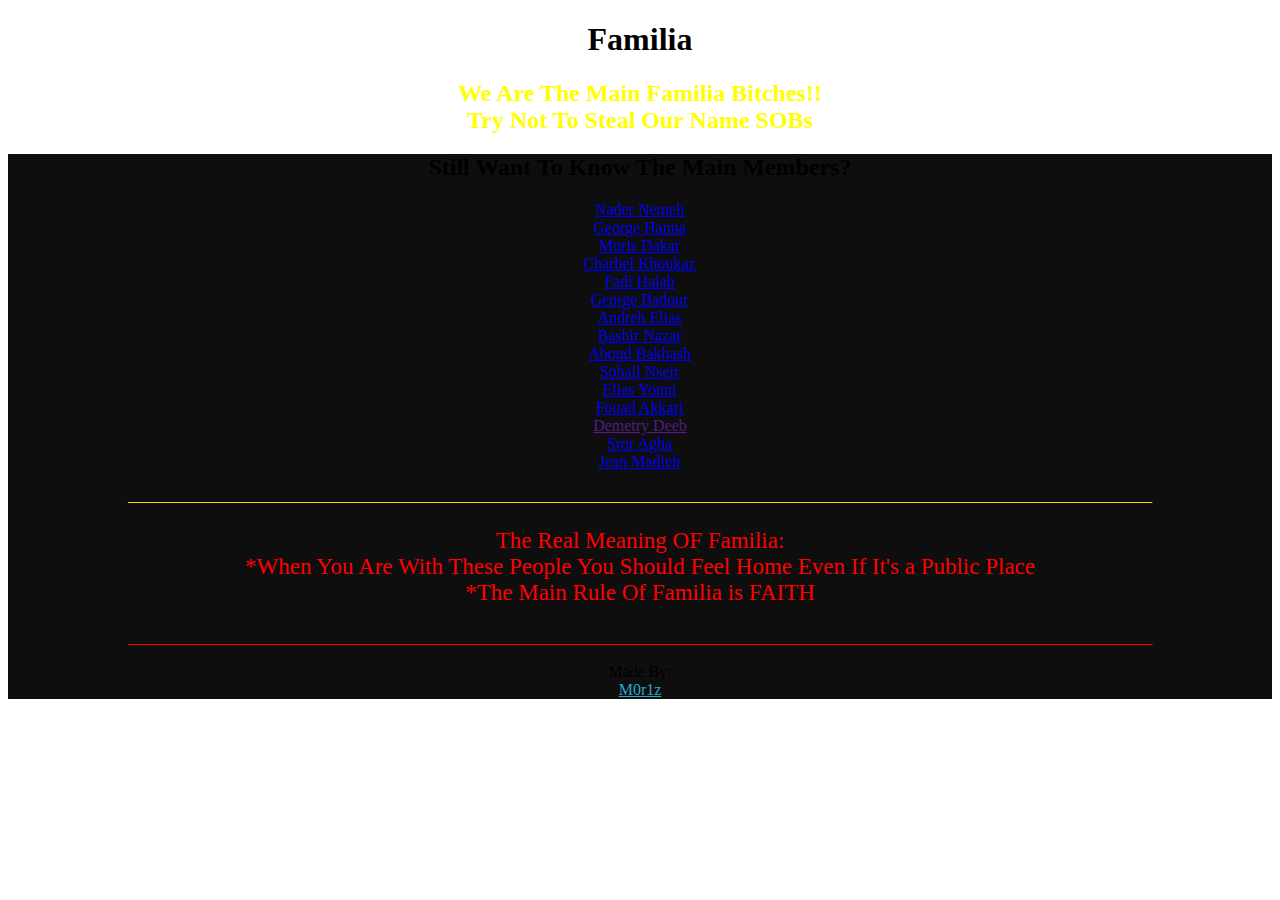
==== index.html @ ef662d83 "Update index.html" ====
<!DOCTYPE html>
<html>
<head>
    <title>
       Familia
        </title>
    <link rel="stylesheet"
          href="fam.css" />
</head>

<body>
<center>
    <h1>
        Familia
    </h1>
    <h2 style="color:yellow;">
        We Are The Main Familia Bitches!!<br />
        Try Not To Steal Our Name SOBs  
    </h2>
</center>
    <center>
    <footer style="background:rgb(14,14,14);">
        <p>
    <h2>Still Want To Know The Main Members?</h2>
    </p>    
        <p>
    
            <a class="nader" href="https://www.facebook.com/nader.nameh.miro?ref=br_rs">
                Nader Nemeh
            </a> <br />
            <a class="georgehanna" href="https://www.facebook.com/george.hanna.733">
                George Hanna
            </a><br />
            <a class="moris" href="https://www.facebook.com/morisdakar">
                Moris Dakar
            </a><br />

            <a class="charb" href="https://www.facebook.com/profile.php?id=100016850864837">
                Charbel Khoukaz
            </a><br />
            <a class="Fadihalab" href="https://www.facebook.com/fadi.halab.6">
                Fadi Halab
            </a><br />
            <a class="georgebadour" href="https://www.facebook.com/george.badour">
                George Badour
            </a><br />
            <a class="andreh" href="https://www.facebook.com/andreh.elias.391">
                Andreh Elias
            </a><br />
            <a class="bashir" href="https://www.facebook.com/bashir.nazr">
                Bashir Nazar
            </a><br />
            <a class="aboude" href="https://www.facebook.com/abosuhel.backash.7?ref=br_rs">
                Aboud Bakhash
            </a><br />
            <a class="sohel" href="https://www.facebook.com/nseir.sohail?ref=br_rs ">
                Sohail Nseir
            </a><br />
            <a class="youni" href="https://www.facebook.com/elias.youni?ref=br_rs">
                Elias Youni
            </a><br />
            <a class="akkary" href="https://www.facebook.com/profile.php?id=100016828456991">
                Fouad Akkari
            </a><br />
            <a class="deeb" href="">
                Demetry Deeb
            </a><br />
            <a class="agha" href="https://www.facebook.com/sror.ebrahimagha.9">
                Sror Agha
            </a><br />
            <a class="jano" href="https://www.facebook.com/jean.madieh">
                Jean Madieh
            </a><br />
        </p>
        <p style="color:gold;">
            ________________________________________________________________________________________________________________________________
        </p>
        <p style="color:red; font-family:Impact; font-size:23px;">
            The Real Meaning OF Familia:<br />
            *When You Are With These People You Should Feel Home Even If It's a Public Place <br />
            *The Main Rule Of Familia is FAITH <br />
        </p>
        <p style="color:red;">
            ________________________________________________________________________________________________________________________________
        </p>
        <p>
            Made By:<br />
            <a style=" color:rgb(38, 170, 199);" href="http://twitter.com/m0r1z_dev">M0r1z</a>
          
        </p>
    </footer>
        </center>
</body>

</html>
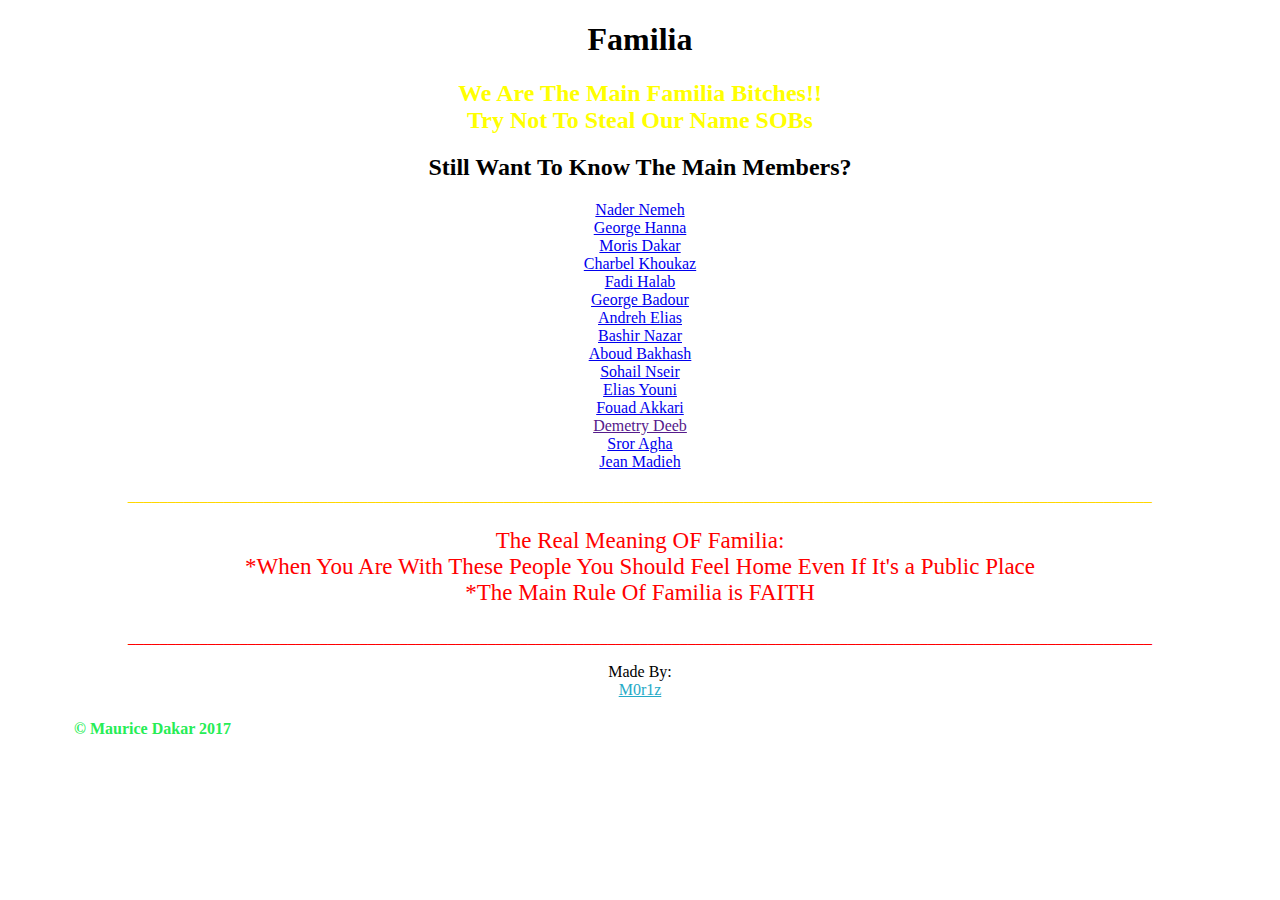
==== commit 14a39d6e: "Update index.html" ====
--- a/index.html
+++ b/index.html
@@ -9,6 +9,7 @@
 </head>
 
 <body>
+    <div class="famfam">
 <center>
     <h1>
         Familia
@@ -19,7 +20,7 @@
     </h2>
 </center>
     <center>
-    <footer style="background:rgb(14,14,14);">
+    <footer>
         <p>
     <h2>Still Want To Know The Main Members?</h2>
     </p>    
@@ -86,10 +87,12 @@
         <p>
             Made By:<br />
             <a style=" color:rgb(38, 170, 199);" href="http://twitter.com/m0r1z_dev">M0r1z</a>
-          
+            <h4 style="color:rgb(38, 237, 85); margin-right:975px;">
+               &copy Maurice Dakar 2017
+            </h4>
         </p>
     </footer>
         </center>
+        </div>
 </body>
-
 </html>
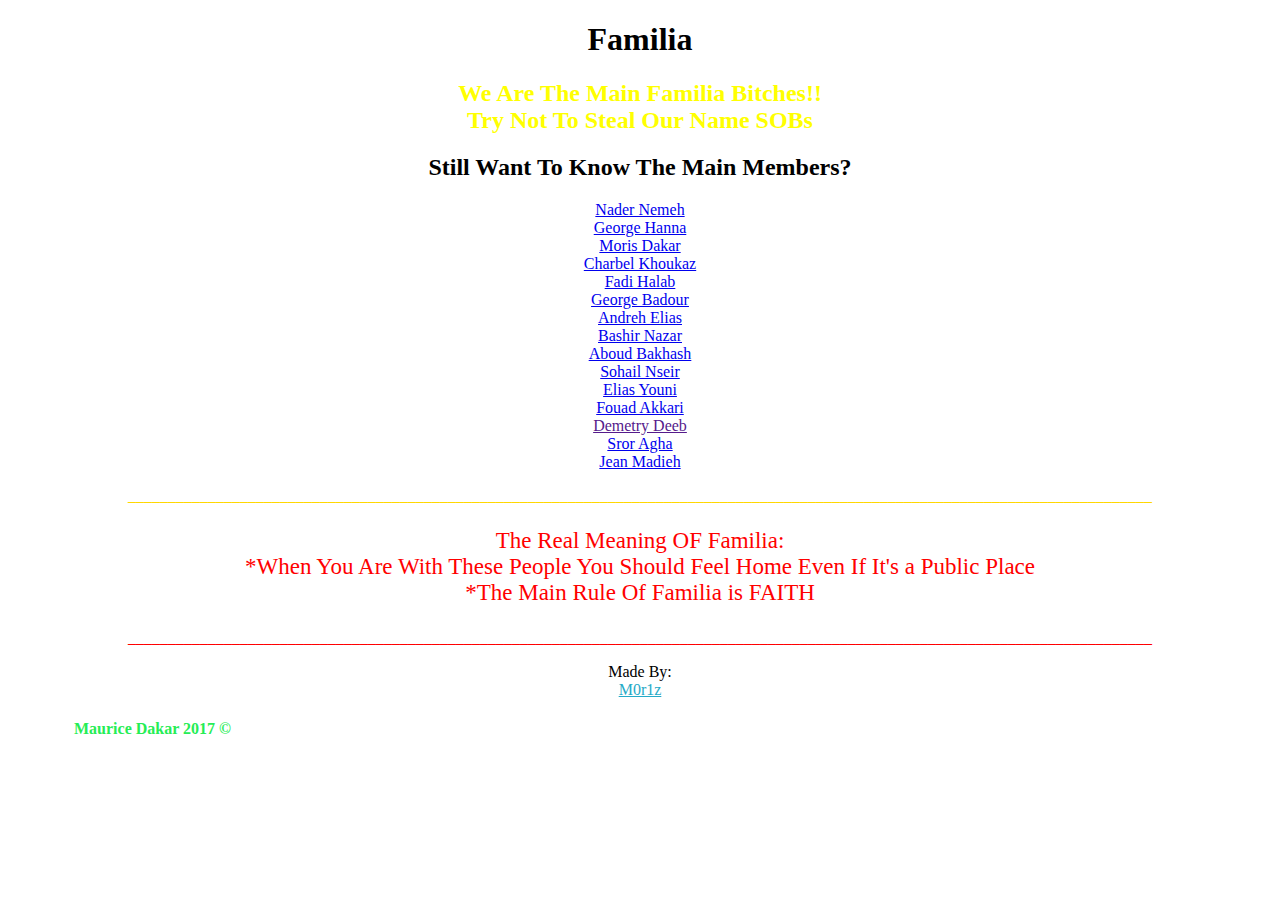
==== commit f99c018f: "Update index.html" ====
--- a/index.html
+++ b/index.html
@@ -88,7 +88,7 @@
             Made By:<br />
             <a style=" color:rgb(38, 170, 199);" href="http://twitter.com/m0r1z_dev">M0r1z</a>
             <h4 style="color:rgb(38, 237, 85); margin-right:975px;">
-               &copy Maurice Dakar 2017
+               Maurice Dakar 2017 &copy
             </h4>
         </p>
     </footer>
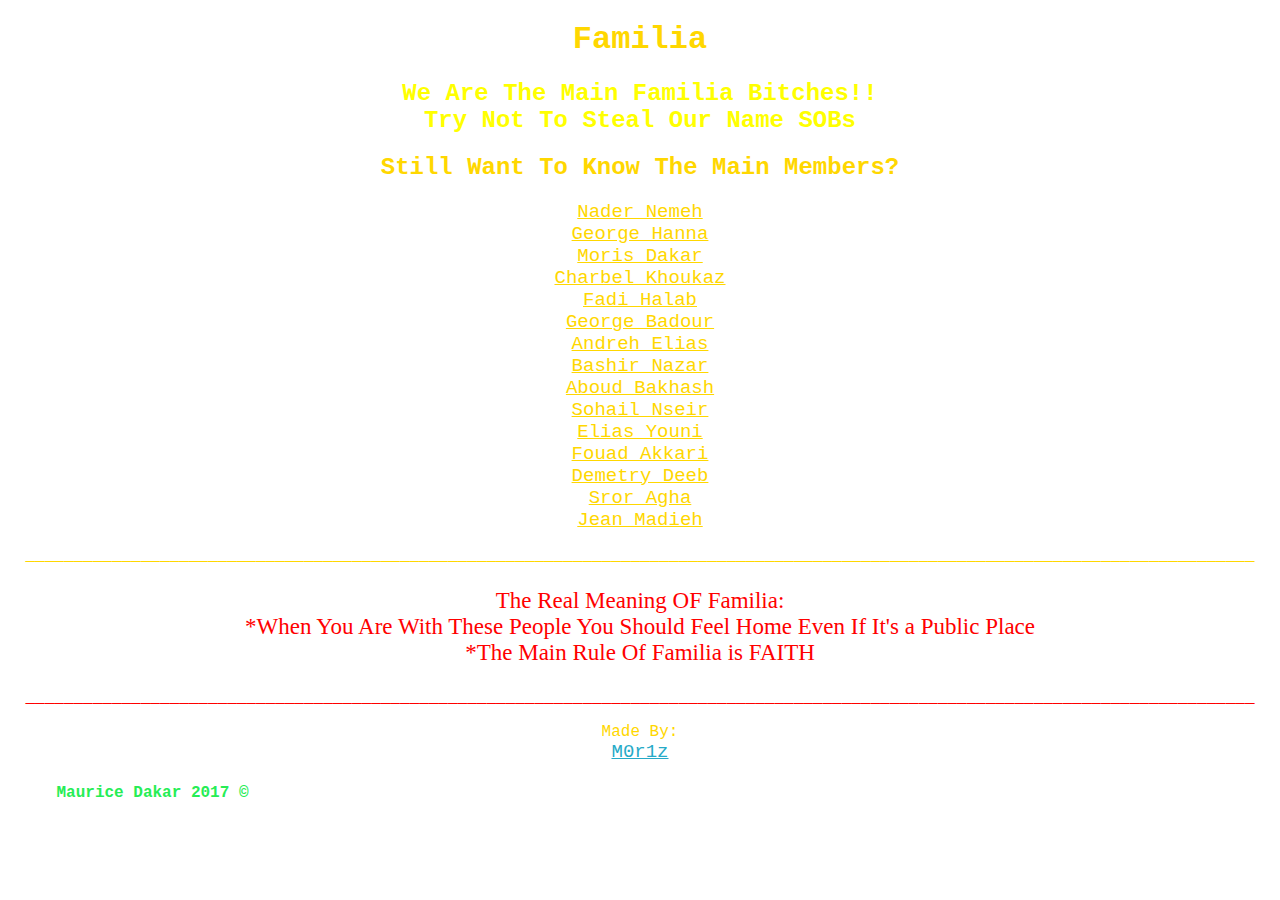
==== commit 03bc8dfe: "Update index.html" ====
--- a/index.html
+++ b/index.html
@@ -9,7 +9,7 @@
 </head>
 
 <body>
-    <div class="famfam">
+ 
 <center>
     <h1>
         Familia
@@ -93,6 +93,6 @@
         </p>
     </footer>
         </center>
-        </div>
+      
 </body>
 </html>
--- a/fam.css
+++ b/fam.css
@@ -0,0 +1,31 @@
+*{
+    background-image:url('file:///C:/Users/Windows%2010/Desktop/Photos/phtotshop/Patterns-free-2013-jan-8.jpg');
+}
+body
+{
+    
+    color: gold;
+   
+    font-family:'Courier New';
+}
+
+moris.hover
+{
+color:red;
+}
+charb.hover{
+    color:red;
+}
+footer{
+    color:gold;
+    
+    font-family:'Courier New';
+}
+a{
+   
+    color:green;
+}
+a{
+    color:gold;
+    font-size:19px;
+}
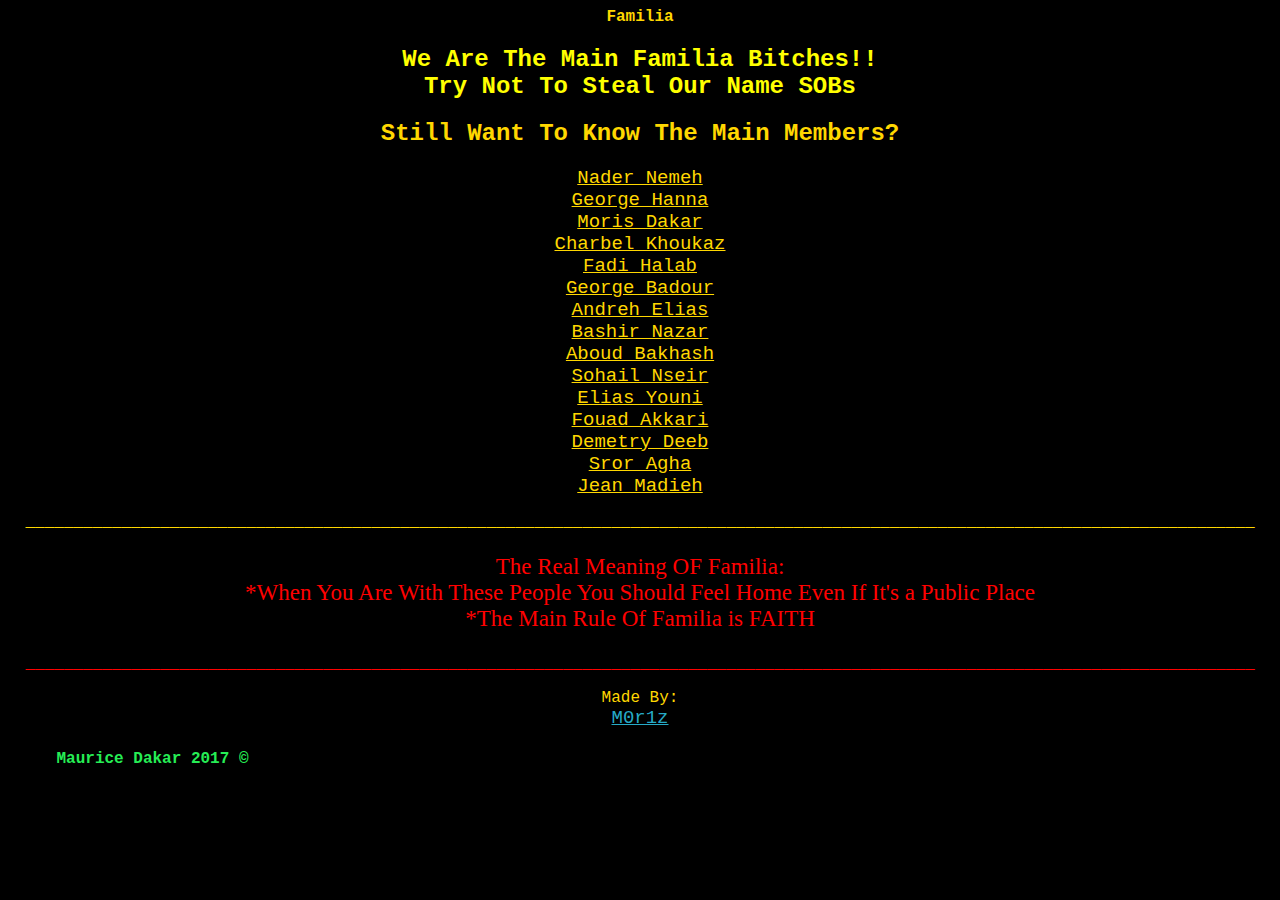
==== commit aee9a1fa: "Update index.html" ====
--- a/index.html
+++ b/index.html
@@ -1,6 +1,8 @@
 <!DOCTYPE html>
-<html>
+<html style: background-image: url('http://turbo.premiumpixels.com/wp-content/uploads/2010/11/lead-214.jpg'); background-size: cover;
+background-position:center bottom top right left; padding= 0px;>
 <head>
+ <meta name="viewport" content="width=device-width, initial-scale=1">
     <title>
        Familia
         </title>
@@ -9,11 +11,11 @@
 </head>
 
 <body>
- 
+ <div class="famfam">
 <center>
-    <h1>
-        Familia
-    </h1>
+    <b style: font-size: 100px; >
+       Familia
+ </b>
     <h2 style="color:yellow;">
         We Are The Main Familia Bitches!!<br />
         Try Not To Steal Our Name SOBs  
@@ -93,6 +95,6 @@
         </p>
     </footer>
         </center>
-      
+    </div>
 </body>
 </html>
--- a/fam.css
+++ b/fam.css
@@ -1,5 +1,7 @@
-*{
-    background-image:url('file:///C:/Users/Windows%2010/Desktop/Photos/phtotshop/Patterns-free-2013-jan-8.jpg');
+html
+{
+    padding= 0px;
+    background:black;
 }
 body
 {
@@ -8,6 +10,12 @@
    
     font-family:'Courier New';
 }
+
+.famfam
+{
+     background-image:url('http://turbo.premiumpixels.com/wp-content/uploads/2010/11/lead-214.jpg');
+}
+
 
 moris.hover
 {
